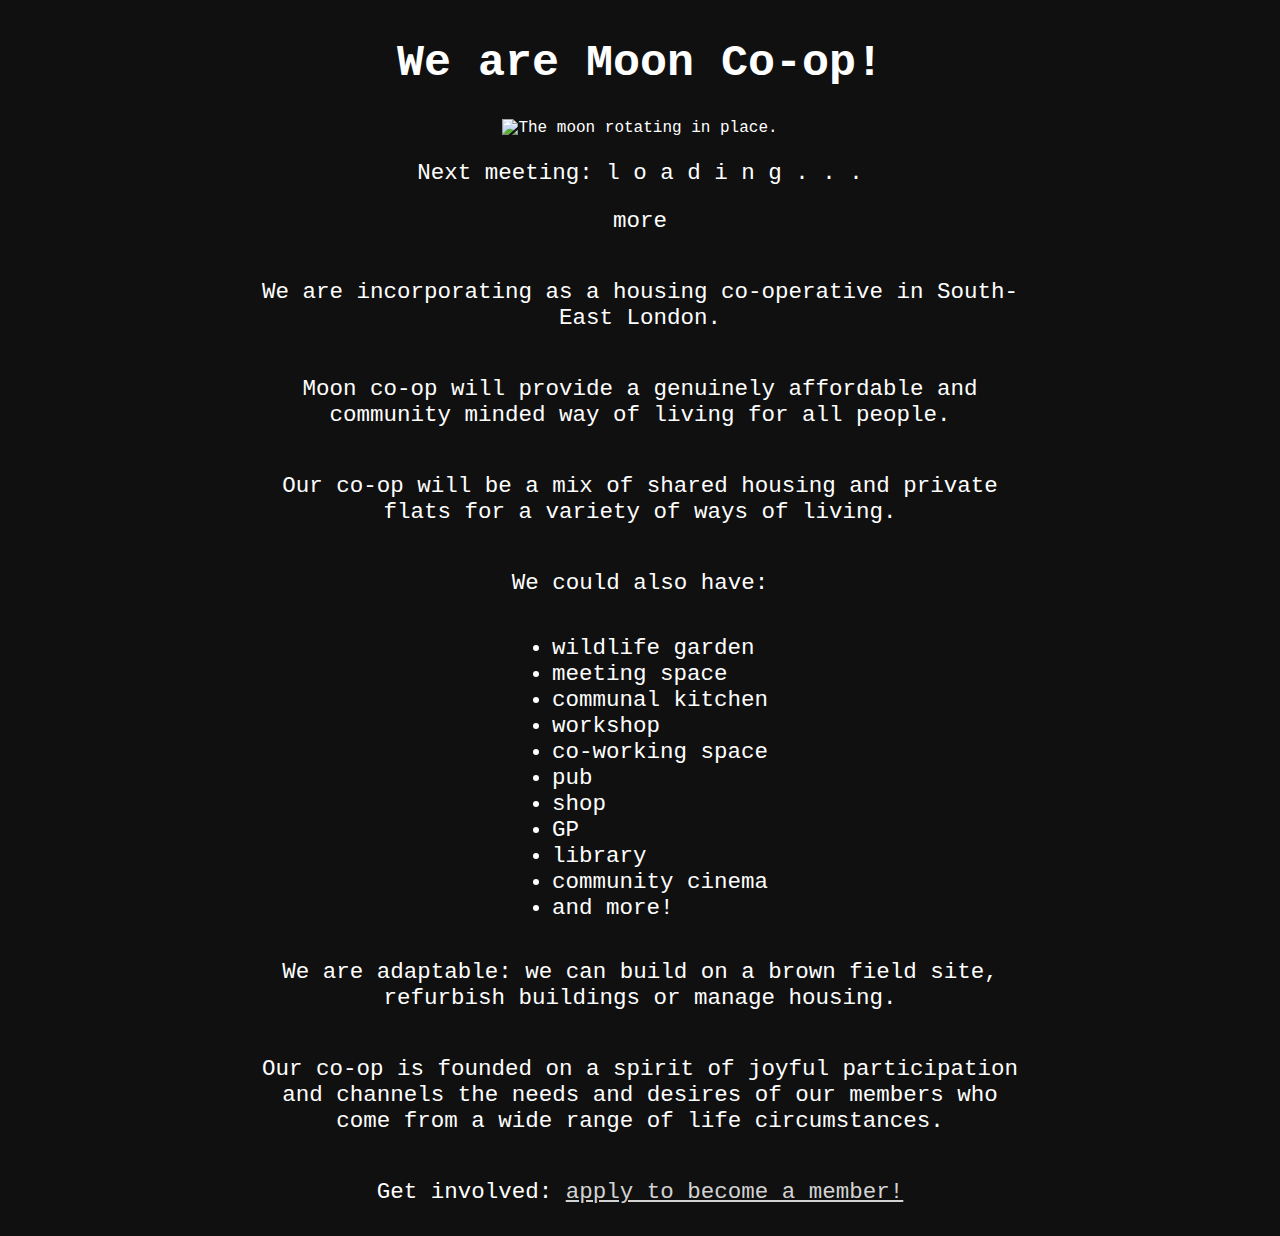
==== index.html @ 2784b460 "add meta tag to home page html" ====
<html>
  <head>
    <title>Moon Co-op is now!</title>
    <link href="styles.css" rel="stylesheet" />
    <link rel="icon" type="image/x-icon" href="moon-rotating.gif" />
    <meta name="viewport" content="width=device-width" />
  </head>
  <body>
    <div id="container">
      <h1>We are Moon Co&#8209;op!</h1>
      <img src="moon-rotating.gif" alt="The moon rotating in place." />
      <div id="meeting-container">
        <p>
          Next meeting:
          <span id="meeting-date">l o a d i n g . . .</span>
        </p>
        <div id="more-meetings"></div>
        <p id="see-more">more</p>
      </div>
      <p>
        We are incorporating as a housing co-operative in South-East London.
      </p>
      <p>
        Moon co-op will provide a genuinely affordable and community minded way
        of living for all people.
      </p>
      <p>
        Our co-op will be a mix of shared housing and private flats for a
        variety of ways of living.
      </p>
      <p>We could also have:</p>
      <ul>
        <li>wildlife garden</li>
        <li>meeting space</li>
        <li>communal kitchen</li>
        <li>workshop</li>
        <li>co-working space</li>
        <li>pub</li>
        <li>shop</li>
        <li>GP</li>
        <li>library</li>
        <li>community cinema</li>
        <li>and more!</li>
      </ul>
      <p>
        We are adaptable: we can build on a brown field site, refurbish
        buildings or manage housing.
      </p>
      <p>
        Our co-op is founded on a spirit of joyful participation and channels
        the needs and desires of our members who come from a wide range of life
        circumstances.
      </p>
      <p>
        Get involved:
        <a href="https://cloud.ldn.cash/apps/forms/s/85JmDdeRNQHXb5kmMiAMzdJ8">
          apply to become a member!
        </a>
      </p>
    </div>
    <script src="scripts.js"></script>
  </body>
</html>
---- styles.css ----
body {
  background-color: #101010;
  color: white;
  font-family: "Courier New", Courier, monospace;
}

#container {
  display: flex;
  flex-direction: column;
  align-items: center;
  margin: 0px 5px;
}

@media screen and (min-width: 480px) {
  #container {
    margin: 0% 20%;
  }
}

img {
  max-width: 100%;
}

h1 {
  width: fit-content;
  font-size: 5vh;
  text-align: center;
}

h2 {
  width: fit-content;
  font-size: 3.5vh;
  text-align: center;
}

p {
  width: fit-content;
  font-size: 2.5vh;
  text-align: center;
}

a {
  color: lightgrey;
}

a:visited {
  color: grey;
}

li {
  font-size: 2.5vh;
}

#more-meetings {
  display: none;
}

#see-more {
  cursor: pointer;
  width: 100%;
  text-align: center;
}
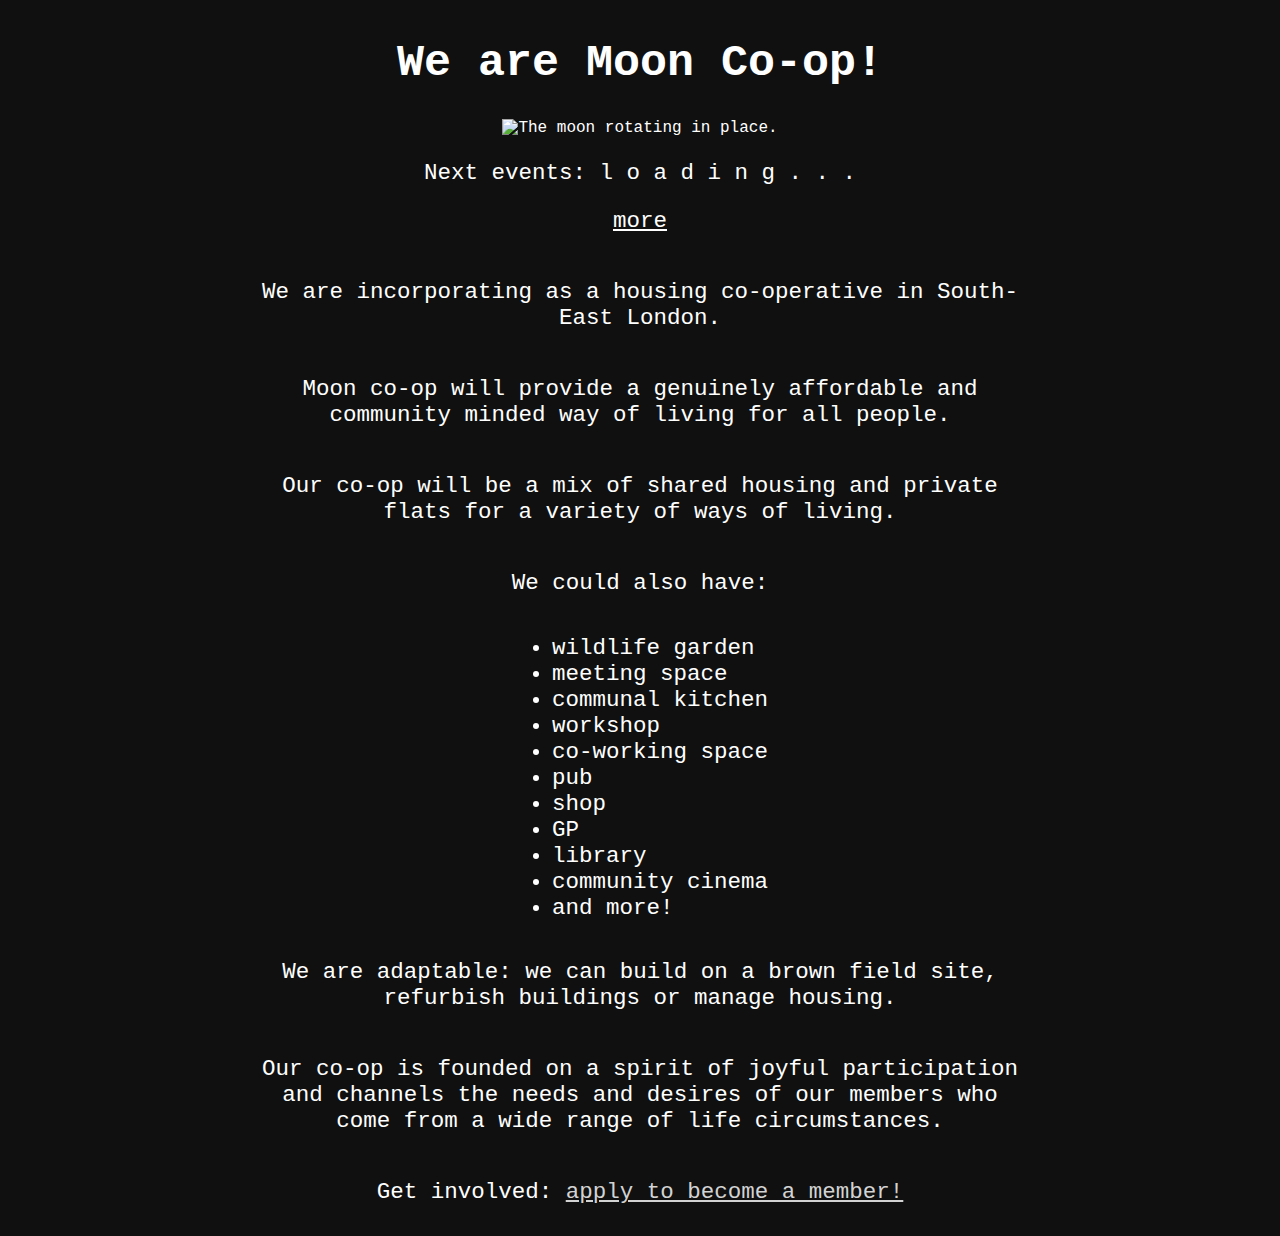
==== commit 1e742424: "update event page" ====
--- a/index.html
+++ b/index.html
@@ -9,12 +9,13 @@
     <div id="container">
       <h1>We are Moon Co&#8209;op!</h1>
       <img src="moon-rotating.gif" alt="The moon rotating in place." />
-      <div id="meeting-container">
+      <div id="events-container">
         <p>
-          Next meeting:
-          <span id="meeting-date">l o a d i n g . . .</span>
+          Next events:
+          <span id="events-loading">l o a d i n g . . .</span>
         </p>
-        <div id="more-meetings"></div>
+        <div id="next-events"></div>
+        <div id="more-events"></div>
         <p id="see-more">more</p>
       </div>
       <p>
--- a/styles.css
+++ b/styles.css
@@ -51,7 +51,7 @@
   font-size: 2.5vh;
 }
 
-#more-meetings {
+#more-events {
   display: none;
 }
 
@@ -59,4 +59,5 @@
   cursor: pointer;
   width: 100%;
   text-align: center;
+  text-decoration: underline;
 }
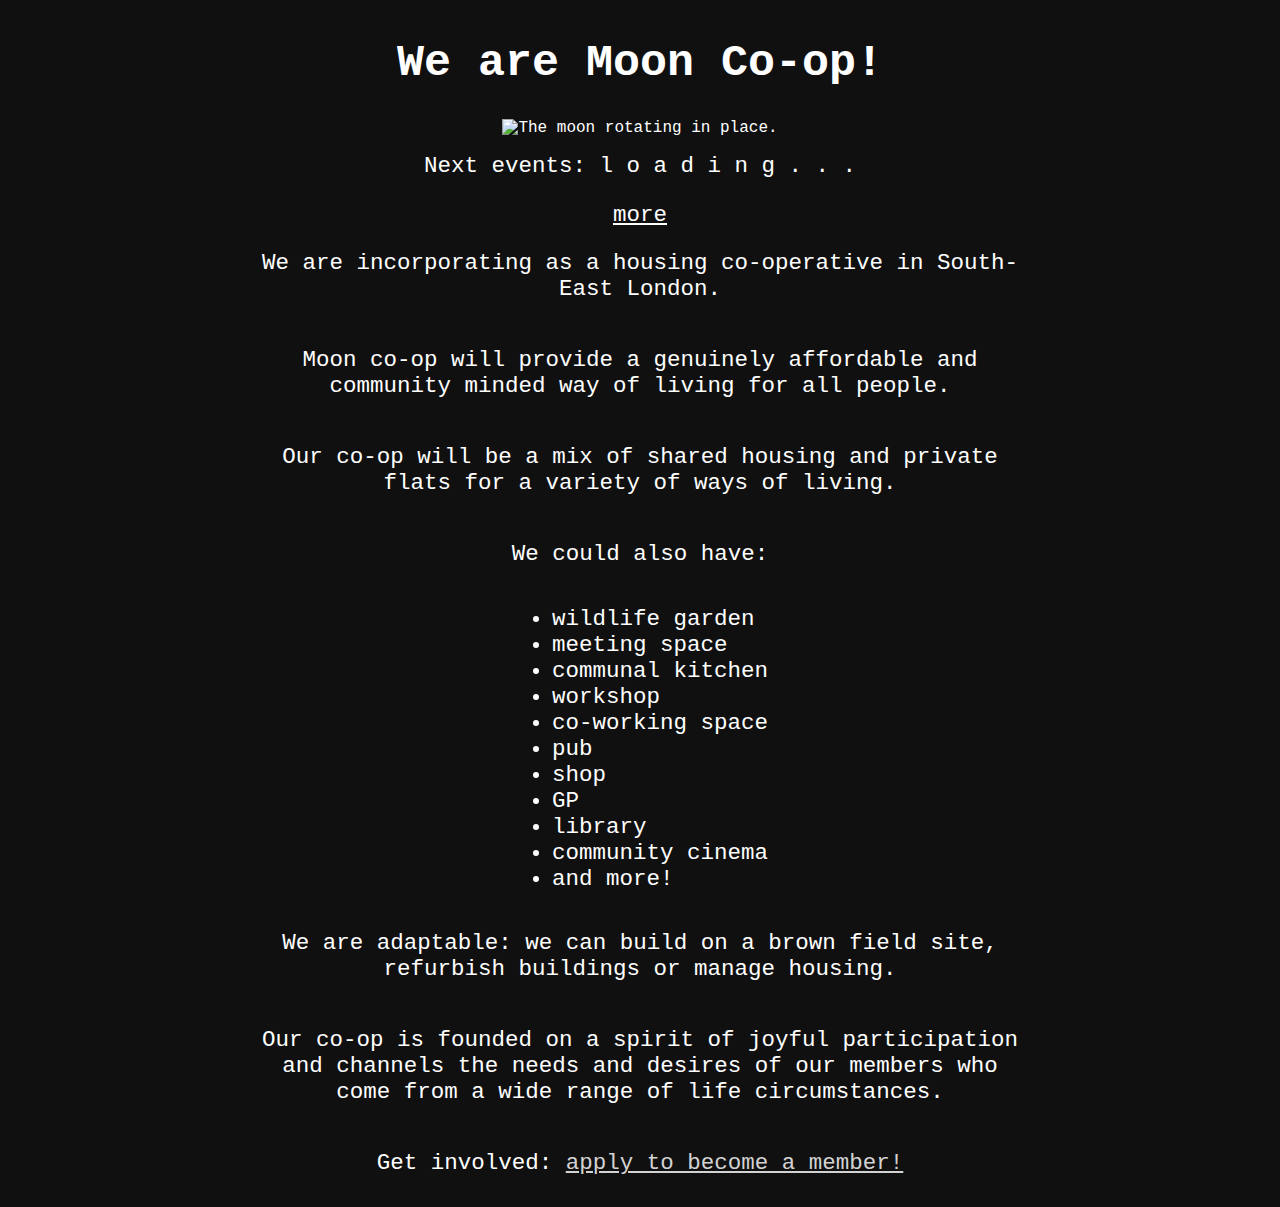
==== commit 9374459b: "add link to the event page from the date" ====
--- a/index.html
+++ b/index.html
@@ -9,13 +9,13 @@
     <div id="container">
       <h1>We are Moon Co&#8209;op!</h1>
       <img src="moon-rotating.gif" alt="The moon rotating in place." />
-      <div id="events-container">
-        <p>
+      <div id="events-notice-container">
+        <p id="events-label">
           Next events:
           <span id="events-loading">l o a d i n g . . .</span>
         </p>
-        <div id="next-events"></div>
-        <div id="more-events"></div>
+        <div id="next-events" class="events-container"></div>
+        <div id="more-events" class="events-container"></div>
         <p id="see-more">more</p>
       </div>
       <p>
--- a/styles.css
+++ b/styles.css
@@ -44,15 +44,36 @@
 }
 
 a:visited {
-  color: grey;
+  color: #b0b0b0;
 }
 
 li {
   font-size: 2.5vh;
 }
 
+#events-notice-container {
+  display: flex;
+  flex-direction: column;
+  align-items: center;
+}
+
+#events-label {
+  margin-top: 1rem;
+  margin-bottom: 0;
+}
+
 #more-events {
   display: none;
+}
+
+.events-container {
+  display: flex;
+  flex-direction: column;
+  align-items: center;
+}
+
+.events-container p {
+  margin-bottom: 0rem;
 }
 
 #see-more {
@@ -60,4 +81,5 @@
   width: 100%;
   text-align: center;
   text-decoration: underline;
+  margin-bottom: 0rem;
 }
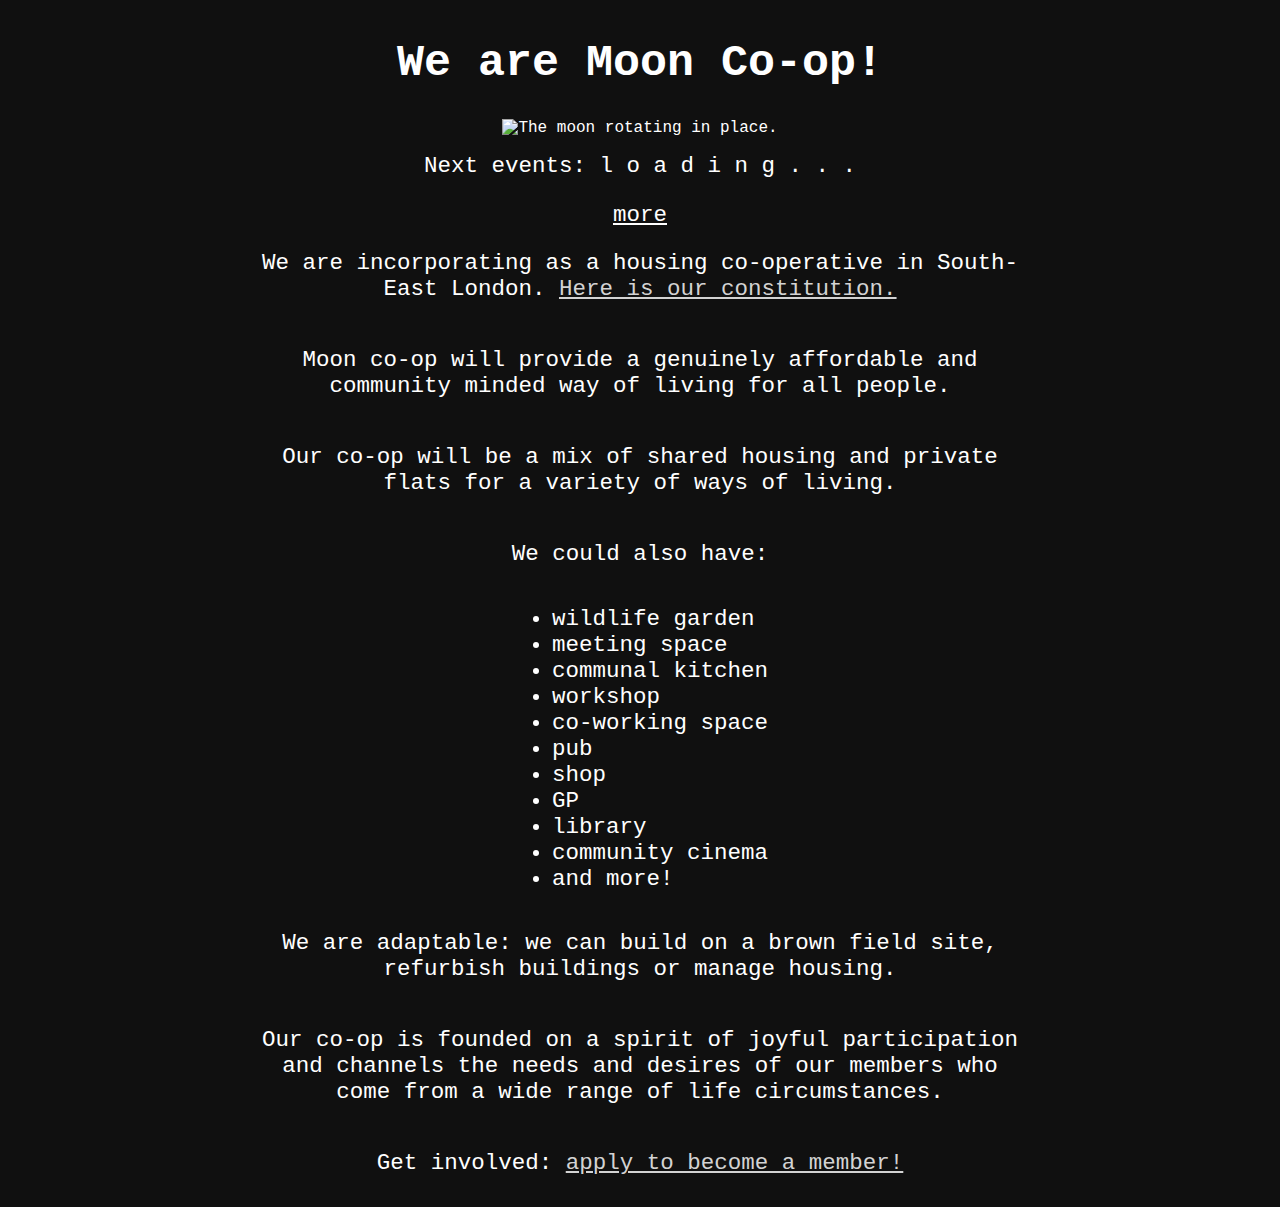
==== commit 89a62fc8: "add link to constitution on home page" ====
--- a/index.html
+++ b/index.html
@@ -20,6 +20,7 @@
       </div>
       <p>
         We are incorporating as a housing co-operative in South-East London.
+        <a href="/constitution/">Here is our constitution.</a>
       </p>
       <p>
         Moon co-op will provide a genuinely affordable and community minded way
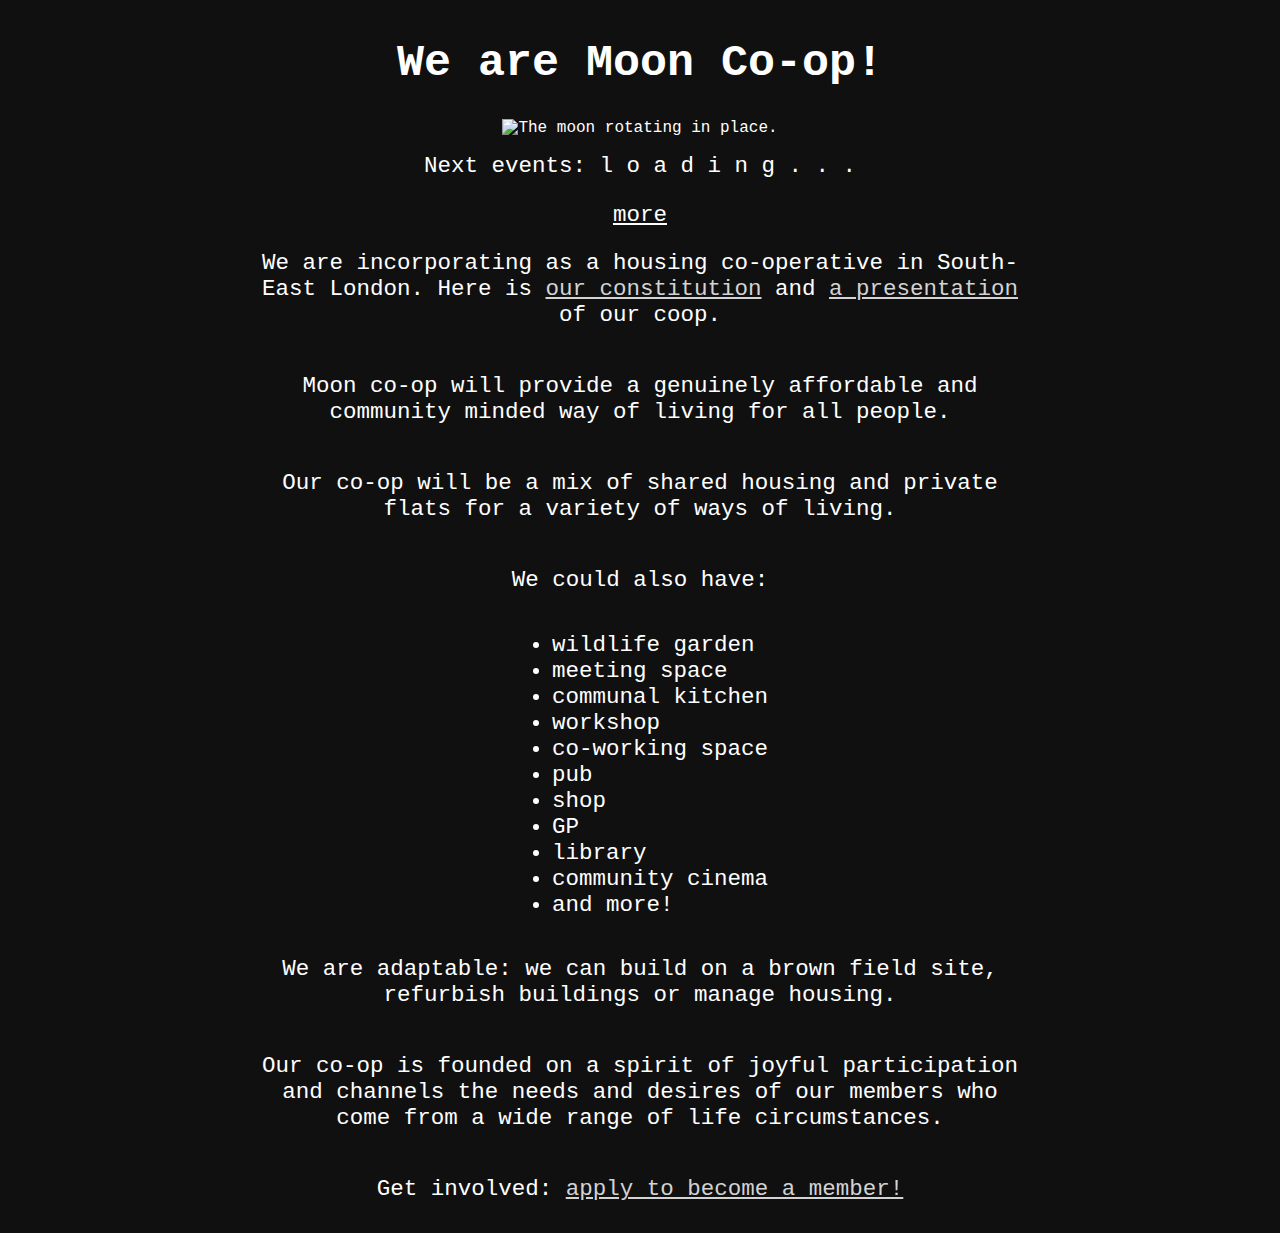
==== commit e5a041da: "add presentation page" ====
--- a/index.html
+++ b/index.html
@@ -1,65 +1,68 @@
 <html>
-  <head>
-    <title>Moon Co-op is now!</title>
-    <link href="styles.css" rel="stylesheet" />
-    <link rel="icon" type="image/x-icon" href="moon-rotating.gif" />
-    <meta name="viewport" content="width=device-width" />
-  </head>
-  <body>
-    <div id="container">
-      <h1>We are Moon Co&#8209;op!</h1>
-      <img src="moon-rotating.gif" alt="The moon rotating in place." />
-      <div id="events-notice-container">
-        <p id="events-label">
-          Next events:
-          <span id="events-loading">l o a d i n g . . .</span>
-        </p>
-        <div id="next-events" class="events-container"></div>
-        <div id="more-events" class="events-container"></div>
-        <p id="see-more">more</p>
-      </div>
-      <p>
-        We are incorporating as a housing co-operative in South-East London.
-        <a href="/constitution/">Here is our constitution.</a>
+
+<head>
+  <title>Moon Co-op is now!</title>
+  <link href="styles.css" rel="stylesheet" />
+  <link rel="icon" type="image/x-icon" href="moon-rotating.gif" />
+  <meta name="viewport" content="width=device-width" />
+</head>
+
+<body>
+  <div id="container">
+    <h1>We are Moon Co&#8209;op!</h1>
+    <img src="moon-rotating.gif" alt="The moon rotating in place." />
+    <div id="events-notice-container">
+      <p id="events-label">
+        Next events:
+        <span id="events-loading">l o a d i n g . . .</span>
       </p>
-      <p>
-        Moon co-op will provide a genuinely affordable and community minded way
-        of living for all people.
-      </p>
-      <p>
-        Our co-op will be a mix of shared housing and private flats for a
-        variety of ways of living.
-      </p>
-      <p>We could also have:</p>
-      <ul>
-        <li>wildlife garden</li>
-        <li>meeting space</li>
-        <li>communal kitchen</li>
-        <li>workshop</li>
-        <li>co-working space</li>
-        <li>pub</li>
-        <li>shop</li>
-        <li>GP</li>
-        <li>library</li>
-        <li>community cinema</li>
-        <li>and more!</li>
-      </ul>
-      <p>
-        We are adaptable: we can build on a brown field site, refurbish
-        buildings or manage housing.
-      </p>
-      <p>
-        Our co-op is founded on a spirit of joyful participation and channels
-        the needs and desires of our members who come from a wide range of life
-        circumstances.
-      </p>
-      <p>
-        Get involved:
-        <a href="https://cloud.ldn.cash/apps/forms/s/85JmDdeRNQHXb5kmMiAMzdJ8">
-          apply to become a member!
-        </a>
-      </p>
+      <div id="next-events" class="events-container"></div>
+      <div id="more-events" class="events-container"></div>
+      <p id="see-more">more</p>
     </div>
-    <script src="scripts.js"></script>
-  </body>
-</html>
+    <p>
+      We are incorporating as a housing co-operative in South-East London.
+      Here is <a href="/constitution/">our constitution</a> and <a href="/presentation/">a presentation</a> of our coop.
+    </p>
+    <p>
+      Moon co-op will provide a genuinely affordable and community minded way
+      of living for all people.
+    </p>
+    <p>
+      Our co-op will be a mix of shared housing and private flats for a
+      variety of ways of living.
+    </p>
+    <p>We could also have:</p>
+    <ul>
+      <li>wildlife garden</li>
+      <li>meeting space</li>
+      <li>communal kitchen</li>
+      <li>workshop</li>
+      <li>co-working space</li>
+      <li>pub</li>
+      <li>shop</li>
+      <li>GP</li>
+      <li>library</li>
+      <li>community cinema</li>
+      <li>and more!</li>
+    </ul>
+    <p>
+      We are adaptable: we can build on a brown field site, refurbish
+      buildings or manage housing.
+    </p>
+    <p>
+      Our co-op is founded on a spirit of joyful participation and channels
+      the needs and desires of our members who come from a wide range of life
+      circumstances.
+    </p>
+    <p>
+      Get involved:
+      <a href="https://cloud.ldn.cash/apps/forms/s/85JmDdeRNQHXb5kmMiAMzdJ8">
+        apply to become a member!
+      </a>
+    </p>
+  </div>
+  <script src="scripts.js"></script>
+</body>
+
+</html>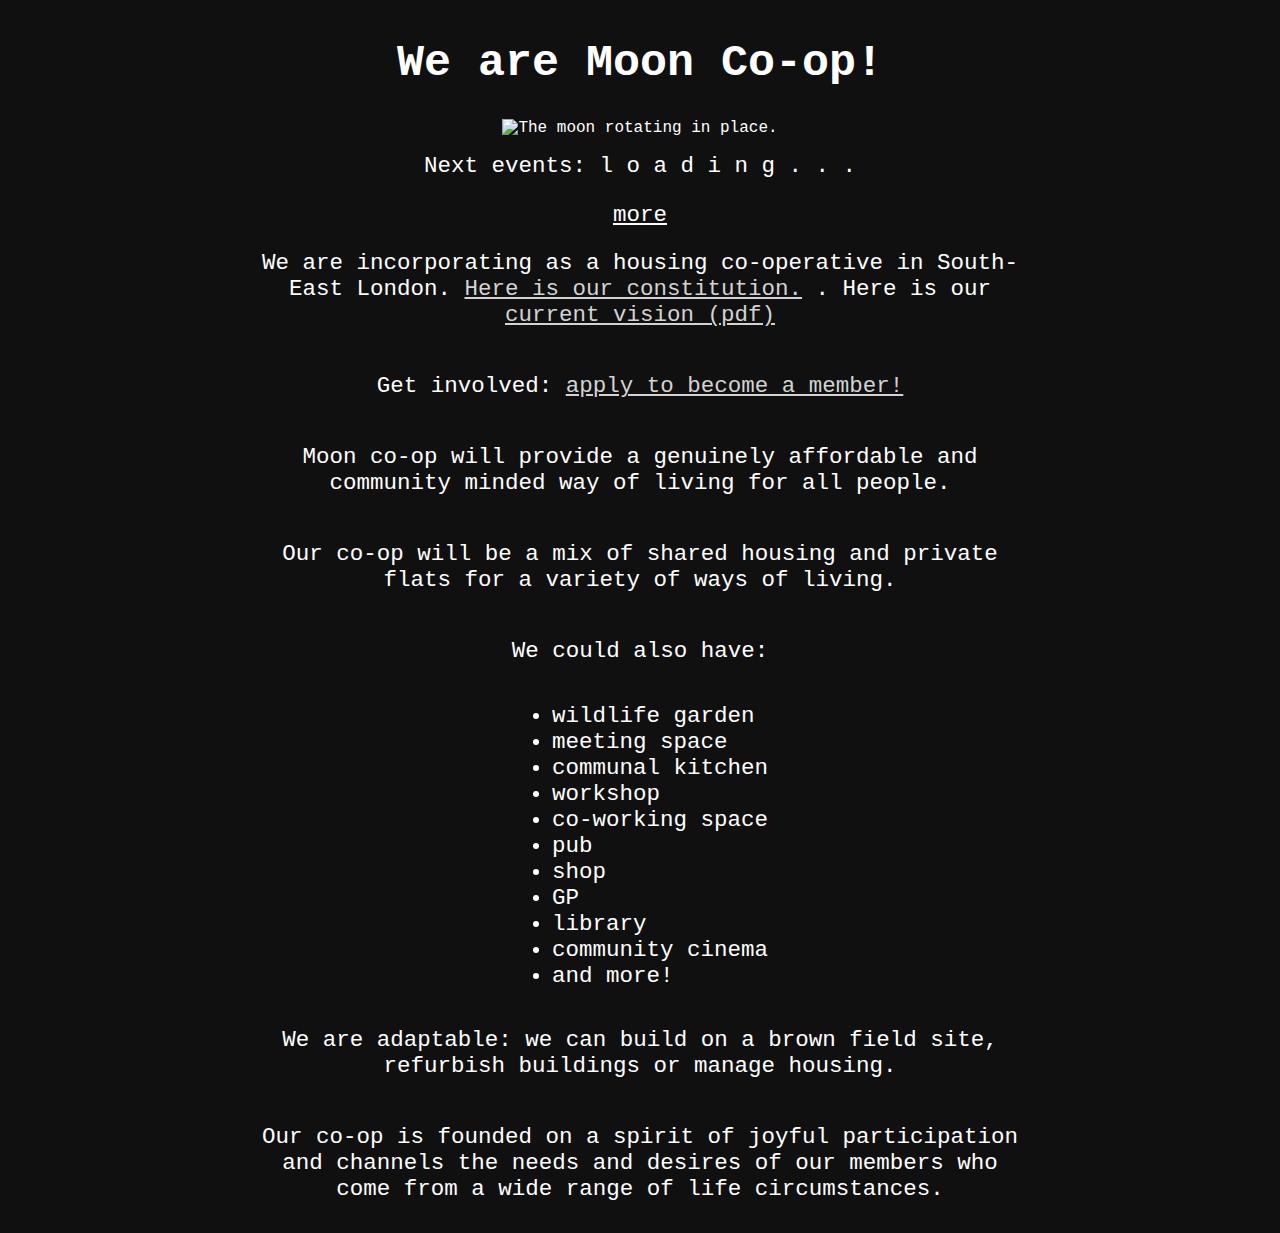
==== commit 6b5733ba: "add slides" ====
--- a/index.html
+++ b/index.html
@@ -1,68 +1,67 @@
 <html>
-
-<head>
-  <title>Moon Co-op is now!</title>
-  <link href="styles.css" rel="stylesheet" />
-  <link rel="icon" type="image/x-icon" href="moon-rotating.gif" />
-  <meta name="viewport" content="width=device-width" />
-</head>
-
-<body>
-  <div id="container">
-    <h1>We are Moon Co&#8209;op!</h1>
-    <img src="moon-rotating.gif" alt="The moon rotating in place." />
-    <div id="events-notice-container">
-      <p id="events-label">
-        Next events:
-        <span id="events-loading">l o a d i n g . . .</span>
+  <head>
+    <title>Moon Co-op is now!</title>
+    <link href="styles.css" rel="stylesheet" />
+    <link rel="icon" type="image/x-icon" href="moon-rotating.gif" />
+    <meta name="viewport" content="width=device-width" />
+  </head>
+  <body>
+    <div id="container">
+      <h1>We are Moon Co&#8209;op!</h1>
+      <img src="moon-rotating.gif" alt="The moon rotating in place." />
+      <div id="events-notice-container">
+        <p id="events-label">
+          Next events:
+          <span id="events-loading">l o a d i n g . . .</span>
+        </p>
+        <div id="next-events" class="events-container"></div>
+        <div id="more-events" class="events-container"></div>
+        <p id="see-more">more</p>
+      </div>
+      <p>
+        We are incorporating as a housing co-operative in South-East London.
+        <a href="/constitution/">Here is our constitution.</a>
+        . Here is our
+        <a href="Moon Coop Compass.pdf">current vision (pdf)</a>
       </p>
-      <div id="next-events" class="events-container"></div>
-      <div id="more-events" class="events-container"></div>
-      <p id="see-more">more</p>
+      <p>
+        Get involved:
+        <a href="https://cloud.ldn.cash/apps/forms/s/85JmDdeRNQHXb5kmMiAMzdJ8">
+          apply to become a member!
+        </a>
+      </p>
+      <p>
+        Moon co-op will provide a genuinely affordable and community minded way
+        of living for all people.
+      </p>
+      <p>
+        Our co-op will be a mix of shared housing and private flats for a
+        variety of ways of living.
+      </p>
+      <p>We could also have:</p>
+      <ul>
+        <li>wildlife garden</li>
+        <li>meeting space</li>
+        <li>communal kitchen</li>
+        <li>workshop</li>
+        <li>co-working space</li>
+        <li>pub</li>
+        <li>shop</li>
+        <li>GP</li>
+        <li>library</li>
+        <li>community cinema</li>
+        <li>and more!</li>
+      </ul>
+      <p>
+        We are adaptable: we can build on a brown field site, refurbish
+        buildings or manage housing.
+      </p>
+      <p>
+        Our co-op is founded on a spirit of joyful participation and channels
+        the needs and desires of our members who come from a wide range of life
+        circumstances.
+      </p>
     </div>
-    <p>
-      We are incorporating as a housing co-operative in South-East London.
-      Here is <a href="/constitution/">our constitution</a> and <a href="/presentation/">a presentation</a> of our coop.
-    </p>
-    <p>
-      Moon co-op will provide a genuinely affordable and community minded way
-      of living for all people.
-    </p>
-    <p>
-      Our co-op will be a mix of shared housing and private flats for a
-      variety of ways of living.
-    </p>
-    <p>We could also have:</p>
-    <ul>
-      <li>wildlife garden</li>
-      <li>meeting space</li>
-      <li>communal kitchen</li>
-      <li>workshop</li>
-      <li>co-working space</li>
-      <li>pub</li>
-      <li>shop</li>
-      <li>GP</li>
-      <li>library</li>
-      <li>community cinema</li>
-      <li>and more!</li>
-    </ul>
-    <p>
-      We are adaptable: we can build on a brown field site, refurbish
-      buildings or manage housing.
-    </p>
-    <p>
-      Our co-op is founded on a spirit of joyful participation and channels
-      the needs and desires of our members who come from a wide range of life
-      circumstances.
-    </p>
-    <p>
-      Get involved:
-      <a href="https://cloud.ldn.cash/apps/forms/s/85JmDdeRNQHXb5kmMiAMzdJ8">
-        apply to become a member!
-      </a>
-    </p>
-  </div>
-  <script src="scripts.js"></script>
-</body>
-
-</html>+    <script src="scripts.js"></script>
+  </body>
+</html>
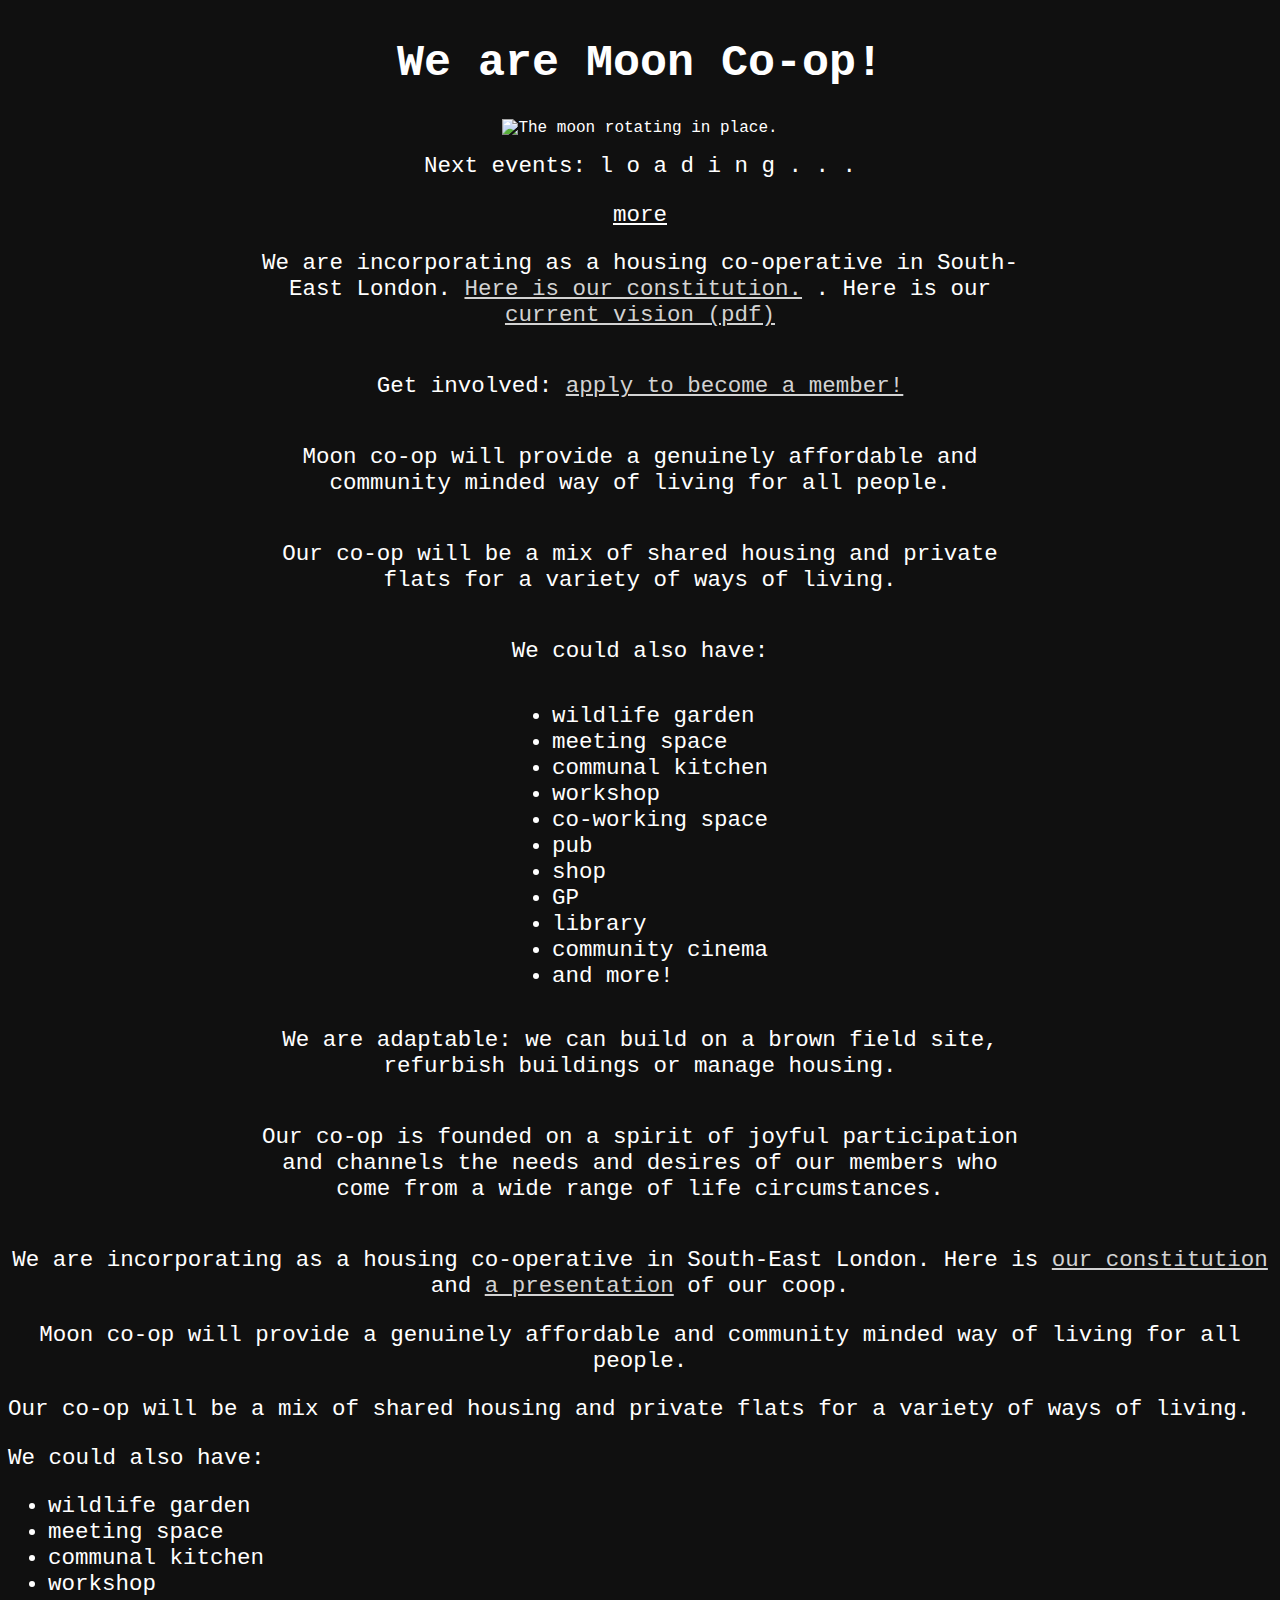
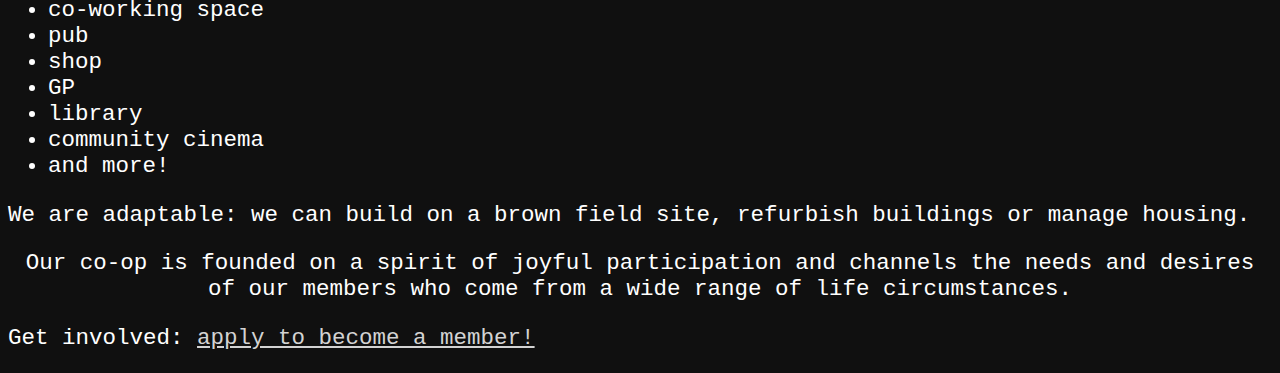
==== commit a6a0b36d: "Merge branch 'main' of https://github.com/King-Mob/moon.coop" ====
--- a/index.html
+++ b/index.html
@@ -62,6 +62,49 @@
         circumstances.
       </p>
     </div>
-    <script src="scripts.js"></script>
-  </body>
-</html>
+    <p>
+      We are incorporating as a housing co-operative in South-East London.
+      Here is <a href="/constitution/">our constitution</a> and <a href="/presentation/">a presentation</a> of our coop.
+    </p>
+    <p>
+      Moon co-op will provide a genuinely affordable and community minded way
+      of living for all people.
+    </p>
+    <p>
+      Our co-op will be a mix of shared housing and private flats for a
+      variety of ways of living.
+    </p>
+    <p>We could also have:</p>
+    <ul>
+      <li>wildlife garden</li>
+      <li>meeting space</li>
+      <li>communal kitchen</li>
+      <li>workshop</li>
+      <li>co-working space</li>
+      <li>pub</li>
+      <li>shop</li>
+      <li>GP</li>
+      <li>library</li>
+      <li>community cinema</li>
+      <li>and more!</li>
+    </ul>
+    <p>
+      We are adaptable: we can build on a brown field site, refurbish
+      buildings or manage housing.
+    </p>
+    <p>
+      Our co-op is founded on a spirit of joyful participation and channels
+      the needs and desires of our members who come from a wide range of life
+      circumstances.
+    </p>
+    <p>
+      Get involved:
+      <a href="https://cloud.ldn.cash/apps/forms/s/85JmDdeRNQHXb5kmMiAMzdJ8">
+        apply to become a member!
+      </a>
+    </p>
+  </div>
+  <script src="scripts.js"></script>
+</body>
+
+</html>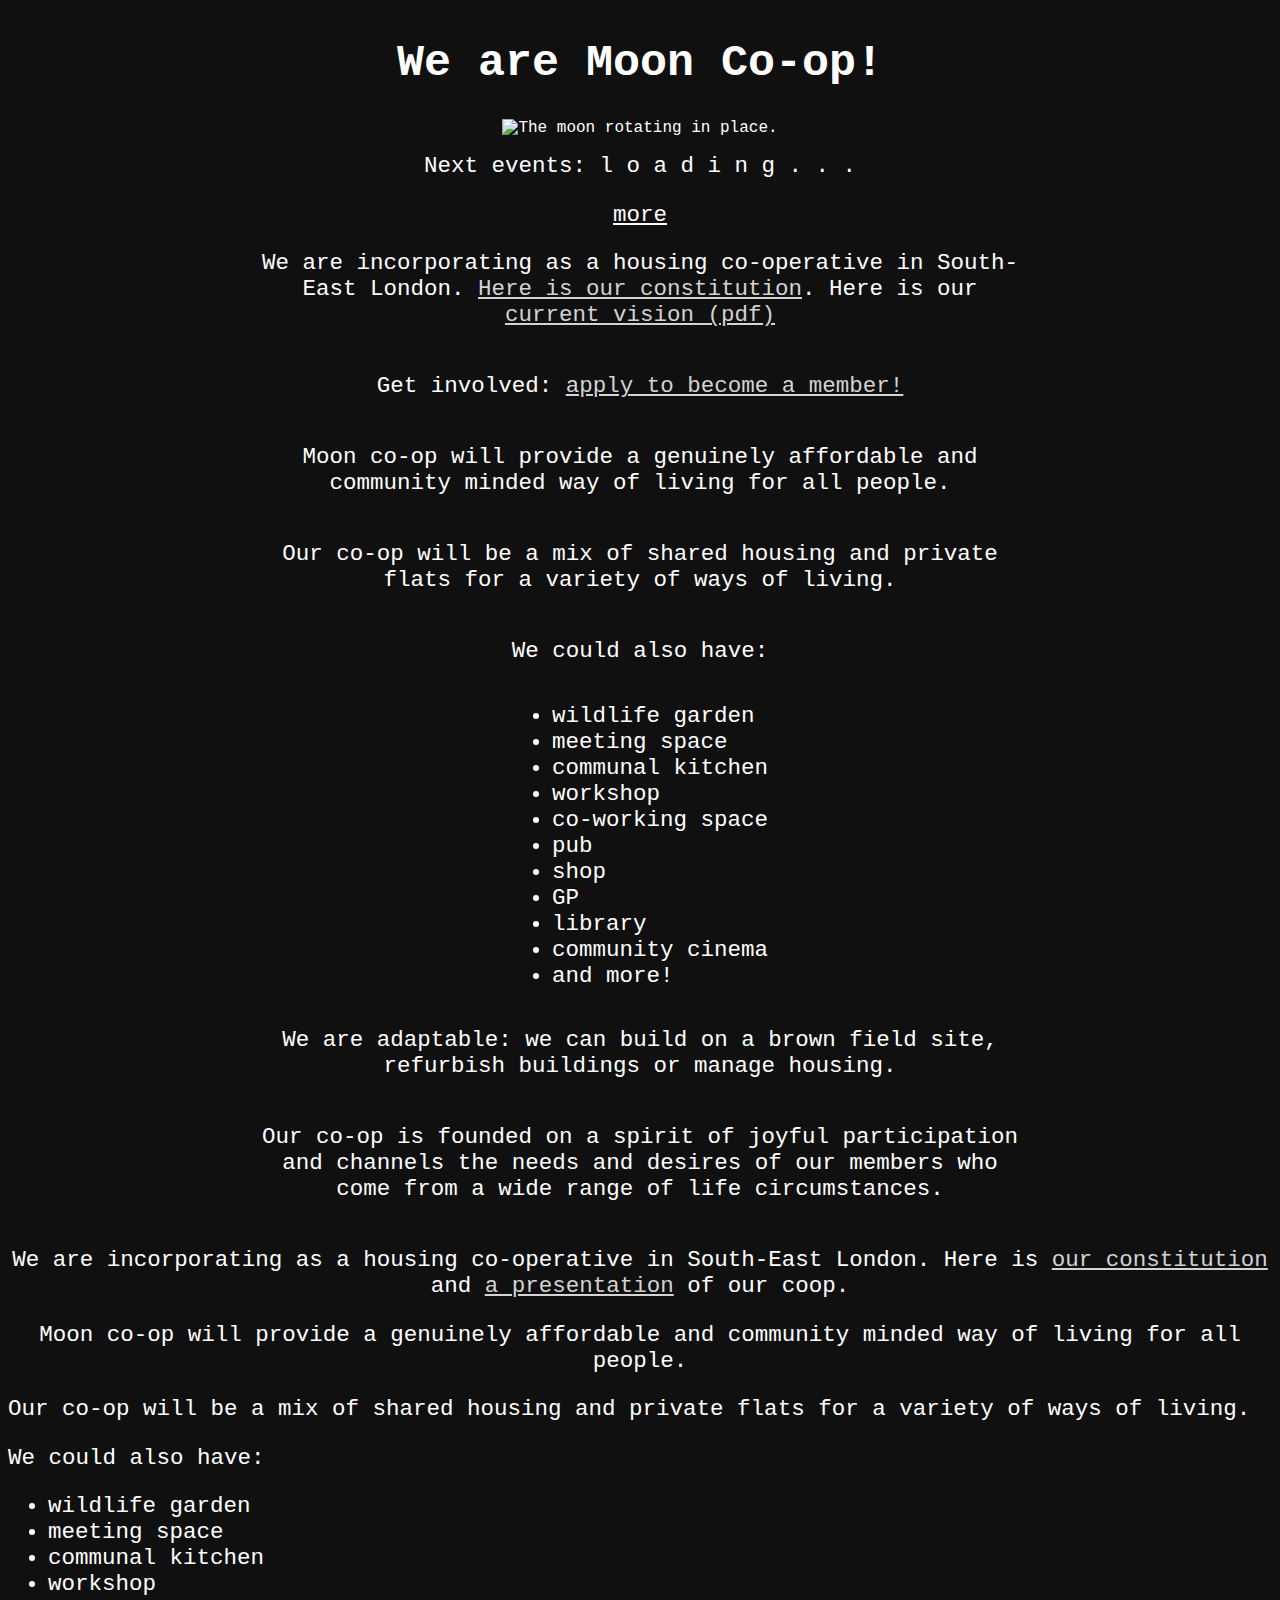
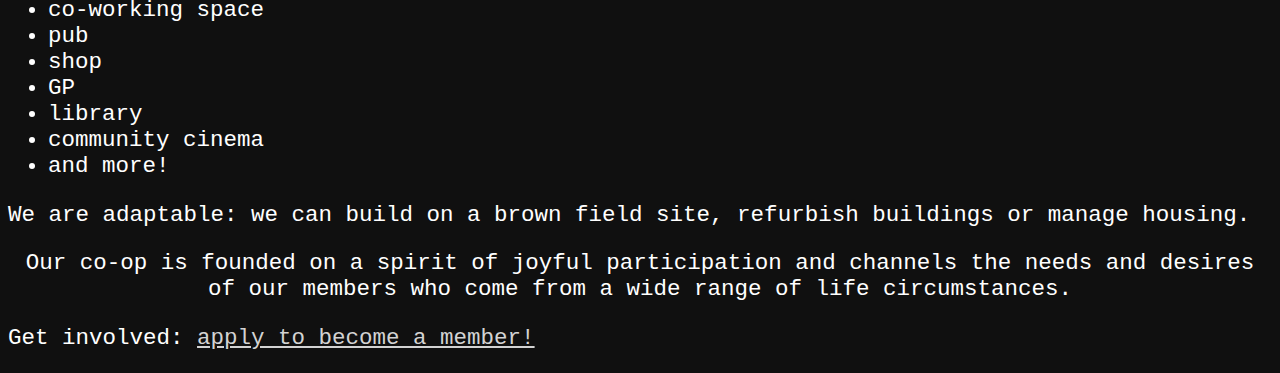
==== commit df2f1155: "move fullstops" ====
--- a/index.html
+++ b/index.html
@@ -20,8 +20,7 @@
       </div>
       <p>
         We are incorporating as a housing co-operative in South-East London.
-        <a href="/constitution/">Here is our constitution.</a>
-        . Here is our
+        <a href="/constitution/">Here is our constitution</a>. Here is our
         <a href="Moon Coop Compass.pdf">current vision (pdf)</a>
       </p>
       <p>
